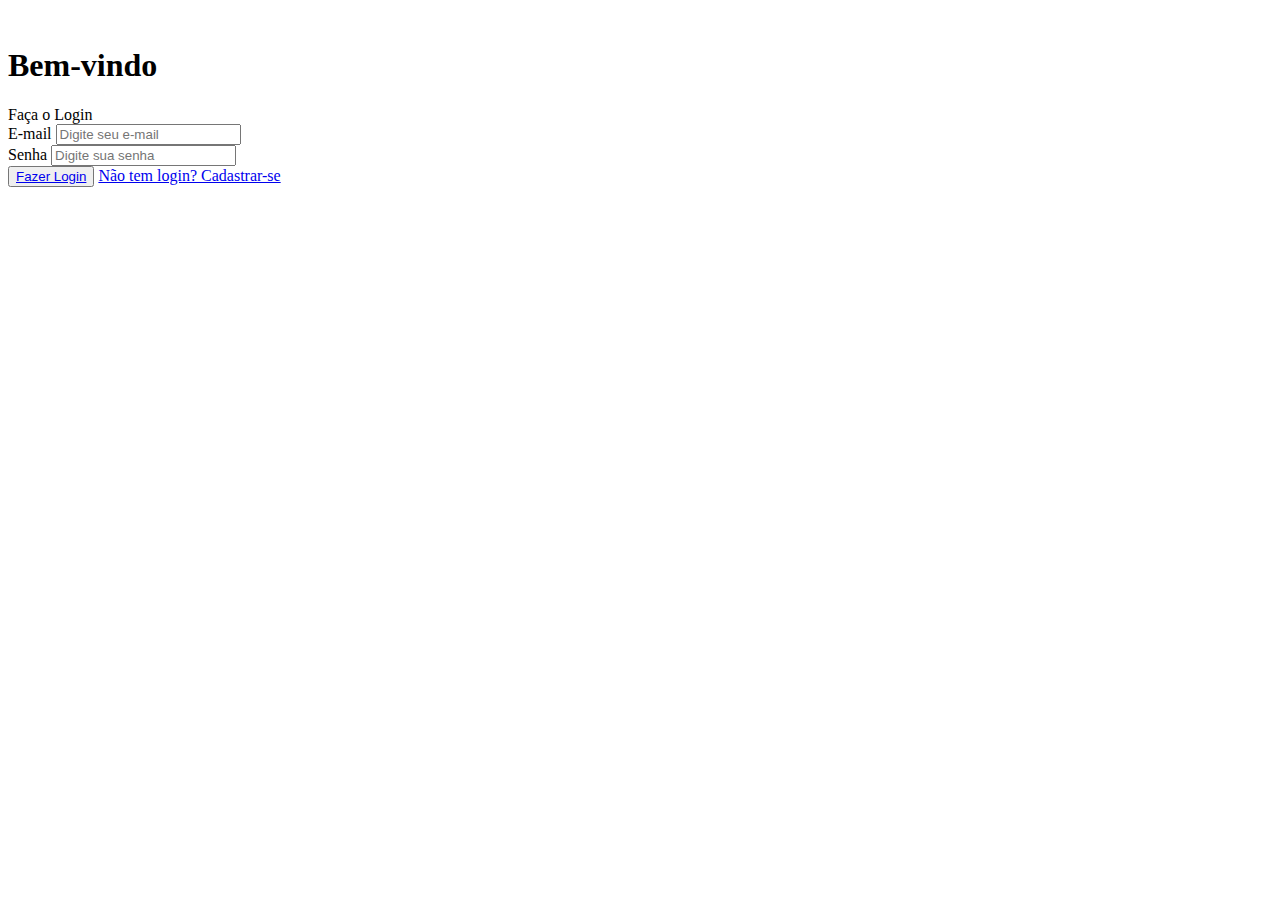
==== login.html @ 90a7af89 "Add files via upload" ====
<!DOCTYPE html>
<html lang="pt-br">
<head>
    <meta charset="UTF-8">
    <meta name="viewport" content="width=device-width, initial-scale=1.0">
    <link rel="stylesheet" href="assets/css/style.css">
    <title>Document</title>
</head>
<body>
    <div class="container">
        <div class="form-image">
            <img src="assets/img/Barber-bro.svg" alt="">
            <!-- <div class="login-button">
                <button><a href="#">Cadastrar-se</a></button>
            </div> -->
        </div>
        <div class="form">
            <form action="#">
                <div class="form-header">
                    <h1 class="login">Bem-vindo</h1>
                    Faça o Login
                    
                </div>
              

           

                <div class="input-box">
                    <label for="email">E-mail</label>
                    <input id="email" type="text" name="email" placeholder="Digite seu e-mail" required>
                </div>

                

                <div class="input-box">
                    <label for="password">Senha</label>
                    <input id="password" type="password" name="password" placeholder="Digite sua senha" required>
                </div>
                
                <div class="continue-button">
                    <button><a href="#">Fazer Login</a></button>
                    <a  href="cadastro.html">Não tem login? Cadastrar-se</a>
                </div>
                  

                
                
            </div>
          
            
        </div>
    
   
        </form>
    </div>
        </div>
    </div>
</body>
</html>
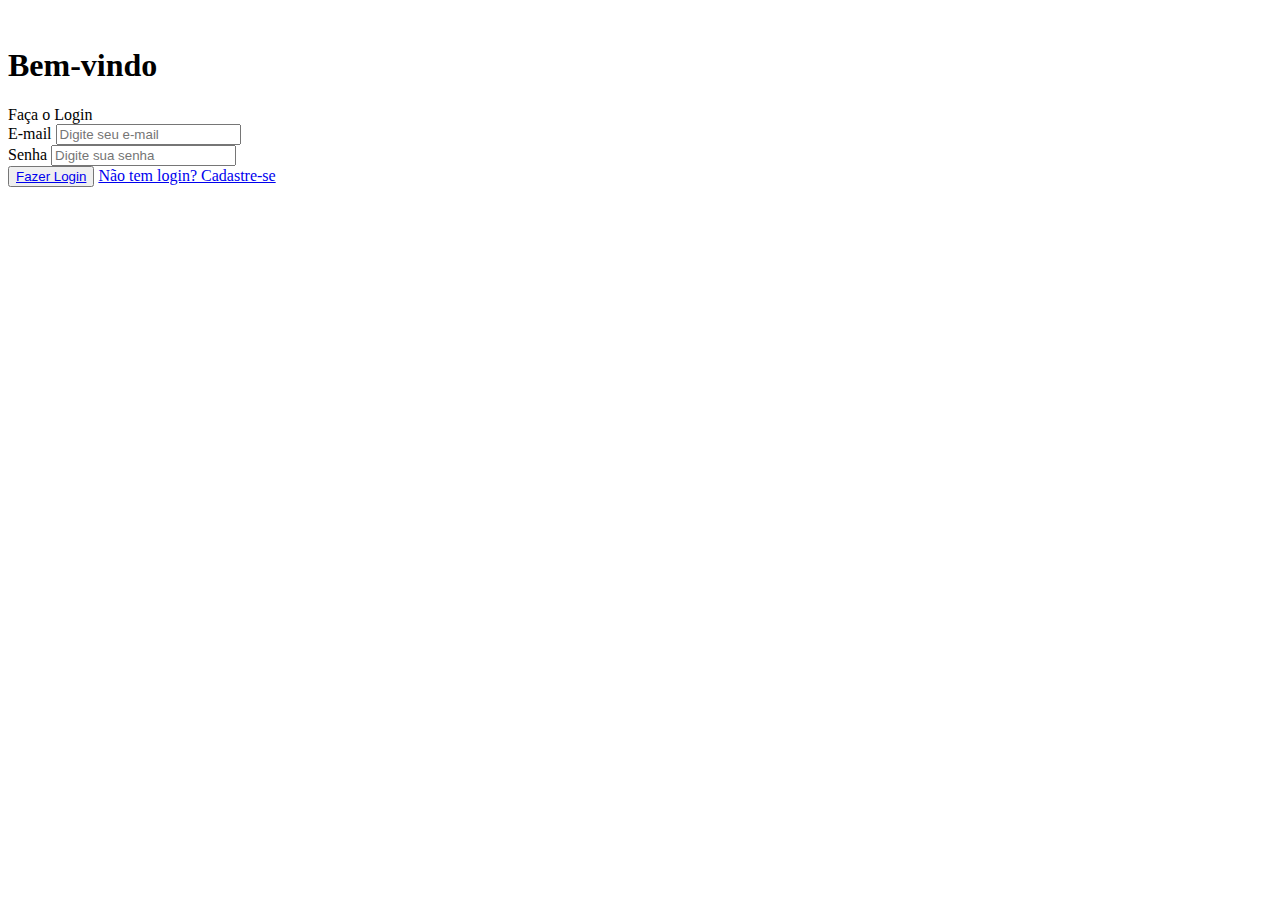
==== commit 2ef8bdca: "Add files via upload" ====
--- a/login.html
+++ b/login.html
@@ -39,7 +39,7 @@
                 
                 <div class="continue-button">
                     <button><a href="#">Fazer Login</a></button>
-                    <a  href="cadastro.html">Não tem login? Cadastrar-se</a>
+                    <a  href="cadastro.html">Não tem login? Cadastre-se</a>
                 </div>
                   
 
